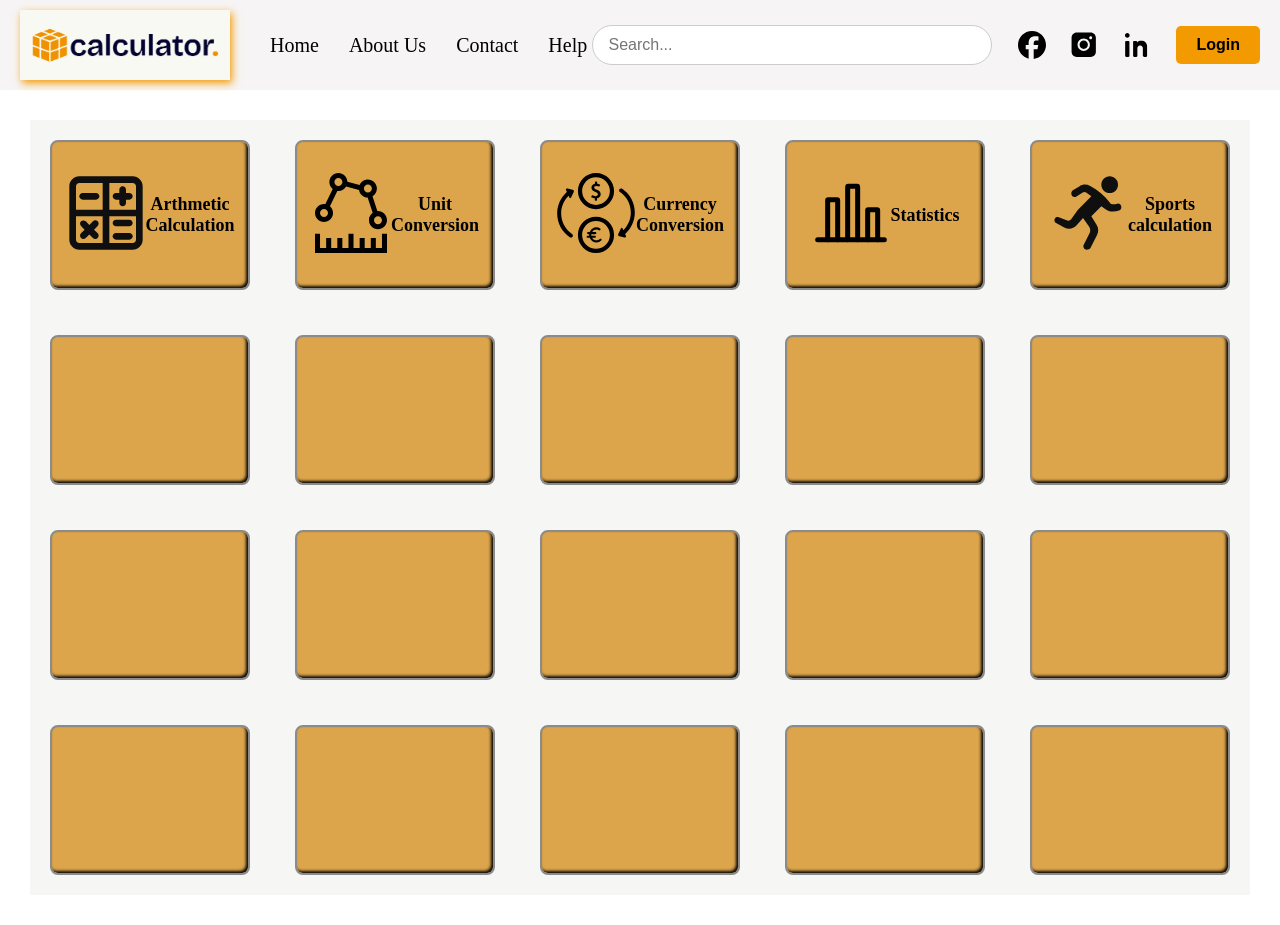
==== index.html @ f9167d76 "Add files via upload" ====
<!DOCTYPE html>
<html lang="en">

<head>
    <meta charset="UTF-8">
    <meta name="viewport" content="width=device-width, initial-scale=1.0">
    <title>Calculator</title>
    <link rel="stylesheet" href="style.css">
</head>

<body>

    <div class="nav">

        <img id="logo" src="logo.png" alt="Logo">

        <div class="menu">
            <a href="#">Home</a>
            <a href="#">About Us</a>
            <a href="#">Contact</a>
            <a href="#">Help</a>
        </div>

        <input type="text" placeholder="Search..." class="search">

        <div class="social">
            <img src="fb1.svg" id="fb" style="height:28px;" width="40">
            <img src="ig.svg" id="ig" style="height:28px;" width="40">
            <img src="li.svg" id="li" style="height:24px;" width="40">
        </div>

        <button class="log">Login</button>


        <input type="checkbox" id="menu-toggle">

        <label for="menu-toggle" class="hamburger">
            ☰
        </label>


        <div class="mobile-menu">
            <a href="#">Home</a>
            <a href="#">About Us</a>
            <a href="#">Contact</a>
            <a href="#">Help</a>
            <button class="log">Login</button>
        </div>

    </div>

    <div class="cont">
        <div class="box b1">
            <div class="img">
                <img src="calc.svg" height="90px" width="80px">
            </div>
            <div class="text">Arthmetic Calculation</div>
        </div>
        <div class="box b2">
            <div class="img">
                <img src="measure.svg" height="90px" width="80px">
            </div>
            <div class="text">Unit Conversion</div>
        </div>
        <div class="box b3">
            <div class="img">
                <img src="cu.svg" height="90px" width="80px">
            </div>
            <div class="text">Currency Conversion</div>
        </div>
        <div class="box b4">

            <div class="img">
                <img src="stat.svg" height="90px" width="80px">
            </div>
            <div class="text">Statistics</div>
        </div>
        <div class="box">
            <div class="img">
                <img src="sports.svg" height="90px" width="80px">
            </div>
            <div class="text">Sports calculation</div>


            
        </div>

         <div class="box b1"></div>
         <div class="box"></div>
         <div class="box"></div>
         <div class="box"></div>
         <div class="box"></div>
         <div class="box"></div>
         <div class="box"></div>
         <div class="box"></div>
         <div class="box"></div>
         <div class="box"></div>
         <div class="box"></div>
         <div class="box b1"></div>
         <div class="box b1"></div>
         <div class="box b1"></div>
         <div class="box b1"></div>

    </div>



</body>

</html>
---- style.css ----
* {
    margin: 0;
    padding: 0;
    box-sizing: border-box;
}

.nav {
    background-color: rgb(246, 244, 244);
    display: flex;
    align-items: center;
    padding: 10px 20px;
    position: relative;
}

#logo {
    height: 70px;
    width: 210px;
    box-shadow: 2px 3px 8px rgb(243, 154, 0);

}

.menu {
    display: flex;
    gap: 30px;
    margin-left: 40px;
}

.menu a {
    text-decoration: none;
    color: black;
    font-size: 20px;

    transition: 0.3s;
}

.menu a:hover {
    color: rgb(243, 154, 0);
    /* font-weight: bold; */
    text-decoration: underline;

    transform: scale(1.15);

}

.search {
    margin-left: auto;
    flex: 1;
    max-width: 400px;
    min-width: 150px;
    padding: 10px 15px;
    border: 1px solid #ccc;
    border-radius: 20px;
    outline: none;
    font-size: 16px;
    transition: 0.3s;
}

.search:focus {
    border: 2px solid rgb(243, 154, 0);
    box-shadow: 0 0 8px rgba(243, 154, 0, 0.4);
    transition: 0.4s;
}

.search:hover {
    background-color: rgb(249, 231, 201);
    transform: scale(1.10);

}

.social {
    display: flex;
    align-items: center;
    gap: 12px;
    margin-left: 20px;
}

#fb,
#ig,
#li {
    cursor: pointer;
    transition: 0.3s;
}

#fb:hover,
#ig:hover,
#li:hover {
    transform: scale(1.15);

}

.log {
    margin-left: 20px;
    padding: 10px 20px;
    border: none;
    border-radius: 5px;
    background-color: rgb(243, 154, 0);
    cursor: pointer;
    font-size: medium;
    font-weight: 600;
    transition: 0.3s;
}

.log:hover {
    opacity: 0.8;
    transform: scale(1.05);
}

/* HAMBURGER */

#menu-toggle {
    display: none;
}

.hamburger {
    display: none;
    font-size: 30px;
    cursor: pointer;
    margin-left: 15px;
}

.mobile-menu {
    display: none;
}

/* TABLET */

@media (max-width: 1030px) {

    .social {
        display: none;
    }

    .menu {
        gap: 20px;
    }

    .menu a {
        font-size: 18px;
    }

    .search {
        max-width: 250px;
        min-width: 120px;
    }
}

/* MOBILE */

@media (max-width: 760px) {

    #logo {
        width: 140px;
        height: auto;
    }

    .menu,
    .social,
    .nav>.log {
        display: none;
    }

    .search {
        flex: 1;
        max-width: 200px;
        min-width: 100px;
        margin-left: auto;
    }

    .hamburger {
        display: block;
    }

    .mobile-menu {
        position: absolute;
        top: 100%;
        left: 0;
        width: 100%;
        background: white;
        padding: 20px;
        display: none;
        flex-direction: column;
        gap: 15px;
        box-shadow: 0 4px 10px rgba(0, 0, 0, 0.1);
        z-index: 1000;
    }

    #menu-toggle:checked~.mobile-menu {
        display: flex;
    }

    .mobile-menu a {
        text-decoration: none;
        color: black;
        font-size: 18px;
    }

    .mobile-menu .log {
        display: block;
        width: 120px;
        margin-left: 0;
    }
}



.cont {
    height: auto;
    width: auto;
    background-color: rgb(246, 246, 244);
    display: flex;
    flex-wrap: wrap;
    gap: 5px;
    margin: 30px;
    justify-content: center;

}

.box {
    height: 150px;
    width: 200px;
    display: flex;
    background-color: rgb(220, 164, 75);
    border: 2px solid rgb(139, 139, 139);
    border-radius: 8px;
    margin: 20px;
    padding: 20px;
    align-items: center;
    justify-content: center;
    text-align: center;
    font-weight: 900;
    font-size: large;
    transition: 0.3s;
    box-shadow: -2px -2px 3px  rgb(8, 8, 8) inset;
}


.box:hover{
    transform: scale(1.10);
}
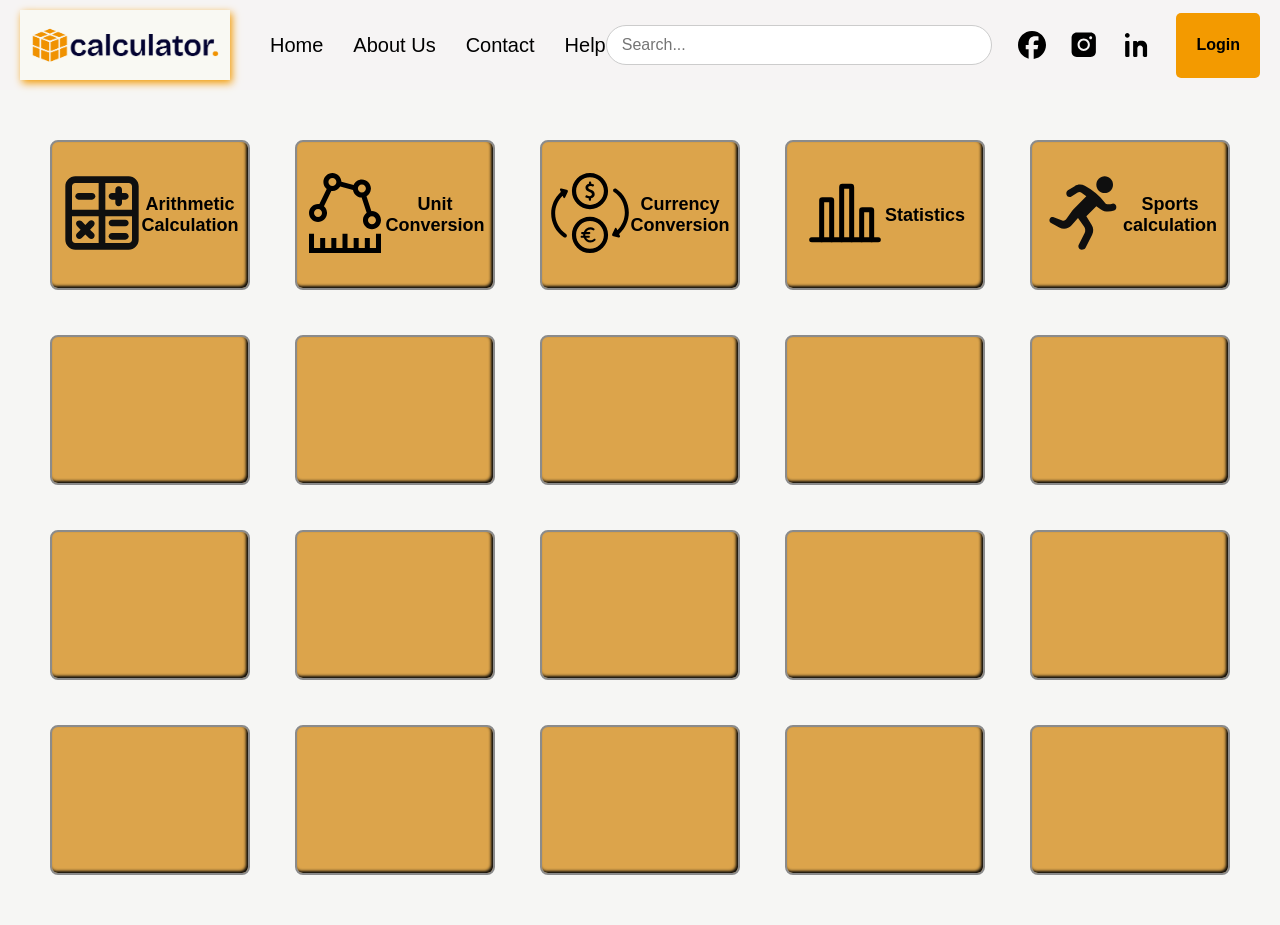
==== commit 60c45ff5: "arthematic calc is now live" ====
--- a/index.html
+++ b/index.html
@@ -6,6 +6,7 @@
     <meta name="viewport" content="width=device-width, initial-scale=1.0">
     <title>Calculator</title>
     <link rel="stylesheet" href="style.css">
+<link rel="stylesheet" href="arithmetic.css">
 </head>
 
 <body>
@@ -50,12 +51,12 @@
     </div>
 
     <div class="cont">
-        <div class="box b1">
-            <div class="img">
-                <img src="calc.svg" height="90px" width="80px">
-            </div>
-            <div class="text">Arthmetic Calculation</div>
-        </div>
+        <div class="box" onclick="window.location.href='arithmetic.html'">
+    <div class="img">
+        <img src="calc.svg" height="90px" width="80px">
+    </div>
+    <div class="text">Arithmetic Calculation</div>
+</div>
         <div class="box b2">
             <div class="img">
                 <img src="measure.svg" height="90px" width="80px">
--- a/style.css
+++ b/style.css
@@ -10,6 +10,8 @@
     align-items: center;
     padding: 10px 20px;
     position: relative;
+     
+    
 }
 
 #logo {
@@ -147,6 +149,11 @@
 /* MOBILE */
 
 @media (max-width: 760px) {
+
+    .nav{
+         position:sticky;
+         top: 0;
+    }
 
     #logo {
         width: 140px;
@@ -236,4 +243,4 @@
 
 .box:hover{
     transform: scale(1.10);
-}+}
--- a/arithmetic.css
+++ b/arithmetic.css
@@ -0,0 +1,95 @@
+*{
+    margin:0;
+    padding:0;
+    box-sizing:border-box;
+}
+
+body{
+    background:#f6f6f4;
+    font-family:Arial, Helvetica, sans-serif;
+}
+
+.calculator-container{
+    display:flex;
+    justify-content:center;
+    align-items:center;
+    min-height:80vh;
+}
+
+.calculator{
+    width:380px;
+    background:white;
+    border-radius:15px;
+    padding:20px;
+    box-shadow:0 5px 20px rgba(0,0,0,0.2);
+}
+
+#display{
+    width:100%;
+    height:70px;
+    border:none;
+    outline:none;
+    text-align:right;
+    font-size:32px;
+    padding:15px;
+    border-radius:10px;
+    background:#f4f4f4;
+    margin-bottom:20px;
+    color:#333;
+}
+
+.buttons{
+    display:grid;
+    grid-template-columns:repeat(4,1fr);
+    gap:12px;
+}
+
+button{
+    height:65px;
+    border:none;
+    border-radius:12px;
+    font-size:22px;
+    font-weight:bold;
+    cursor:pointer;
+    transition:0.3s;
+}
+
+button:hover{
+    transform:scale(1.08);
+}
+
+.number{
+    background:#ececec;
+}
+
+.operator{
+    background:rgb(243,154,0);
+    color:white;
+}
+
+.equal{
+    background:#ff8800;
+    color:white;
+    grid-column:span 2;
+}
+
+.clear{
+    background:#ff4d4d;
+    color:white;
+}
+
+@media(max-width:500px){
+
+    .calculator{
+        width:95%;
+    }
+
+    button{
+        height:60px;
+        font-size:20px;
+    }
+
+    #display{
+        font-size:26px;
+    }
+}
